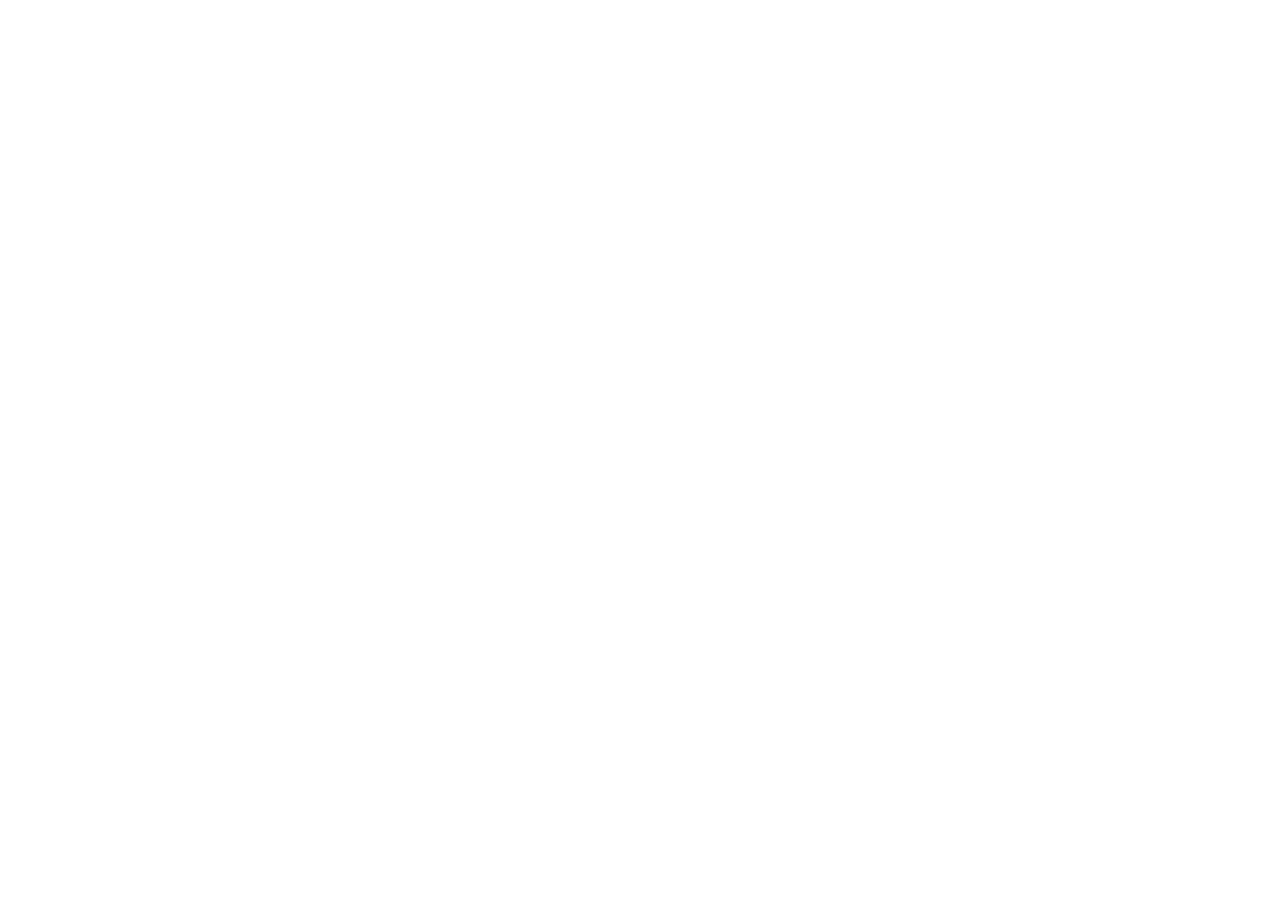
==== index2.html @ 66658f65 "Create index2.html" ====
<!DOCTYPE html>
<html lang="en">
<head>
  <meta charset="UTF-8">
  <meta name="viewport" content="width=device-width, initial-scale=1.0">
  <link rel="stylesheet" href="style2.css">
  <link rel="stylesheet" href="https://fonts.googleapis.com/css?family=Roboto+Mono:100">
  <title>YEA13</title>
</head>
<body>
  <div class="container">
    <div class="text"></div>
  </div>

  <script src="secret2.js"></script>
</body>
</html>
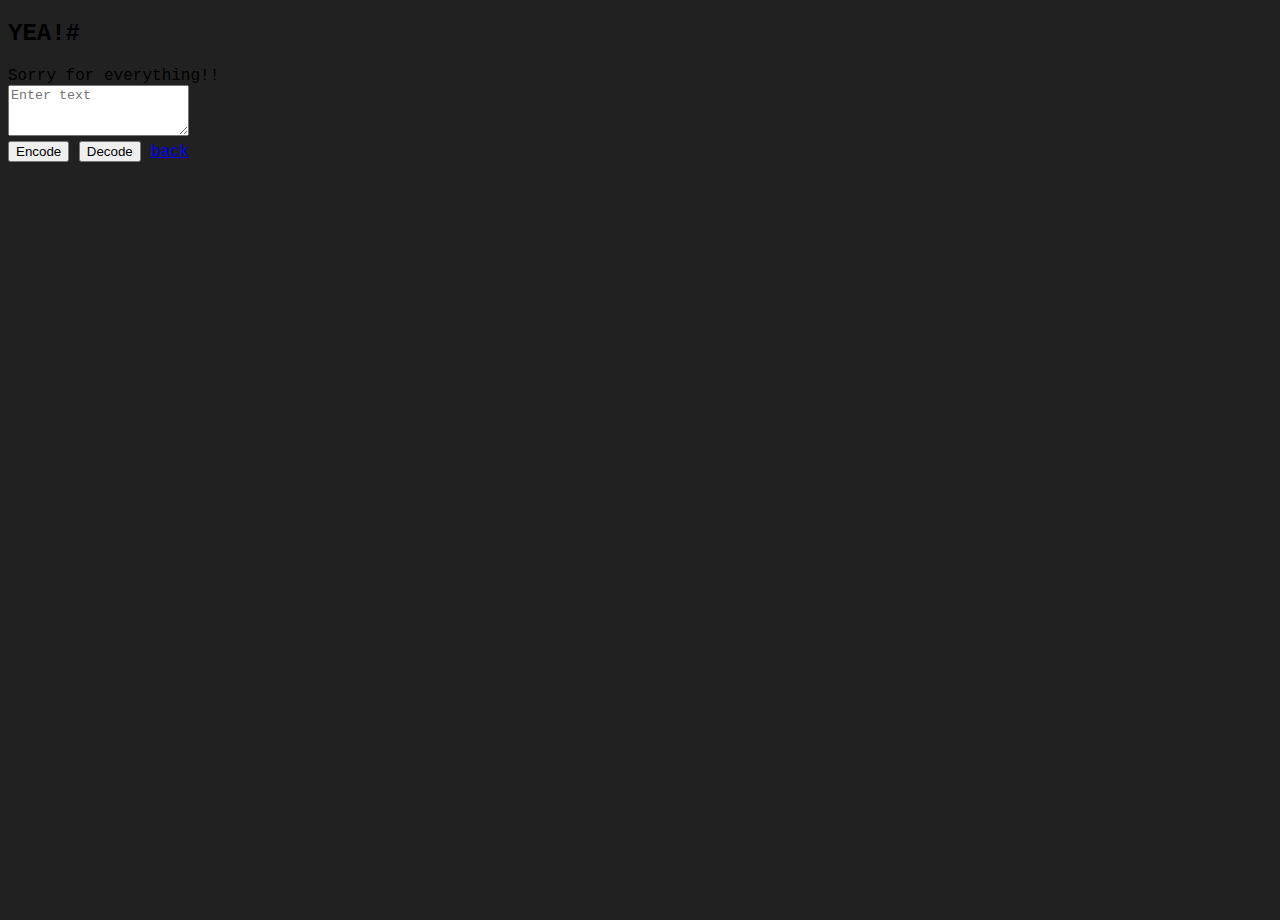
==== commit e1e7403a: "Update index2.html" ====
--- a/index2.html
+++ b/index2.html
@@ -1,17 +1,34 @@
 <!DOCTYPE html>
 <html lang="en">
+
 <head>
   <meta charset="UTF-8">
   <meta name="viewport" content="width=device-width, initial-scale=1.0">
   <link rel="stylesheet" href="style2.css">
-  <link rel="stylesheet" href="https://fonts.googleapis.com/css?family=Roboto+Mono:100">
-  <title>YEA13</title>
+  <title>YEA!#</title>
 </head>
+
 <body>
-  <div class="container">
-    <div class="text"></div>
+
+  <h2>YEA!#</h2>
+
+  <div class="running-text-container">
+    <div class="running-text">
+      Sorry for everything!!
+    </div>
   </div>
+
+  <label for="inputText"></label>
+  <textarea id="inputText" placeholder="Enter text" rows="3"></textarea>
+
+  <br>
+
+  <button class="primary" onclick="encodeText()">Encode</button>
+  <button class="secondary" onclick="decodeText()">Decode</button>
+  <a class="my-button" href="index.html"><span></span>back</a>
+  <div id="outputDiv"></div>
 
   <script src="secret2.js"></script>
 </body>
+
 </html>
--- a/style2.css
+++ b/style2.css
@@ -0,0 +1,23 @@
+html, body {
+    font-family: 'Roboto Mono', monospace;
+    background: #212121;
+    height: 100%;
+  }
+  
+  .container {
+    height: 100%;
+    width: 100%;
+    justify-content: center;
+    align-items: center;
+    display: flex;
+  }
+  
+  .text {
+    font-weight: 100;
+    font-size: 28px;
+    color: #FAFAFA;
+  }
+  
+  .dud {
+    color: #757575;
+  }
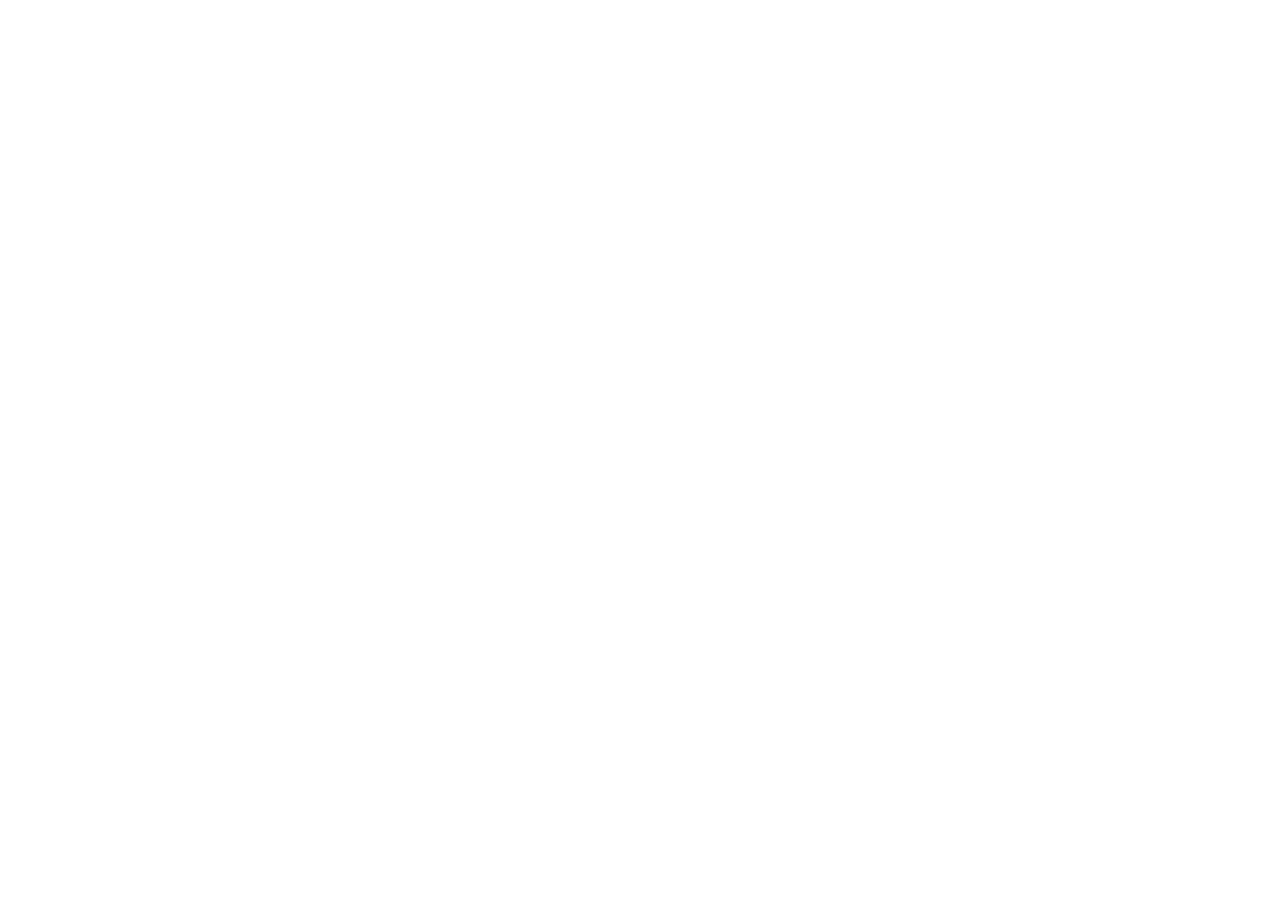
==== commit b16ac74f: "commnt code" ====
--- a/index2.html
+++ b/index2.html
@@ -1,4 +1,4 @@
-<!DOCTYPE html>
+<!-- <!DOCTYPE html>
 <html lang="en">
 
 <head>
@@ -31,4 +31,4 @@
   <script src="secret2.js"></script>
 </body>
 
-</html>
+</html> -->
--- a/style2.css
+++ b/style2.css
@@ -1,23 +1,132 @@
-html, body {
-    font-family: 'Roboto Mono', monospace;
-    background: #212121;
-    height: 100%;
+html {
+  height: 100%;
+  width: 100%;
+}
+
+body {
+  font-family: 'Segoe UI', Tahoma, Geneva, Verdana, sans-serif;
+  text-align: center;
+  margin: 20px;
+  background: url('wb2.png') center/cover fixed no-repeat;
+  background-color: #f8f9fa;
+  color: #343a40;
+  position: relative;
+}
+
+h2 {
+  margin-bottom: 20px;
+}
+
+.running-text-container {
+  position: absolute;
+  top: 28px;
+  left: 0;
+  width: 100%;
+  overflow: hidden;
+}
+
+.running-text {
+  white-space: nowrap;
+  animation: runText 14s linear infinite;
+  opacity: 50%;
+}
+
+@keyframes runText {
+  from {
+    transform: translateX(100%);
   }
-  
-  .container {
-    height: 100%;
+
+  to {
+    transform: translateX(-100%);
+  }
+}
+
+textarea {
+  padding: 10px;
+  font-size: 16px;
+  border: 1px solid #ced4da;
+  border-radius: 5px;
+  width: 80%;
+  box-sizing: border-box;
+  margin-bottom: 15px;
+  resize: vertical;
+  margin: 0 auto;
+  margin-left: 10px;
+  margin-right: 10px;
+}
+
+button {
+  padding: 10px;
+  font-size: 16px;
+  border: none;
+  border-radius: 5px;
+  cursor: pointer;
+  transition: background-color 0.3s;
+  width: 40%;
+  max-width: 200px;
+  margin: 0 5px;
+}
+
+button.primary {
+  background-color: #007bff;
+  color: #fff;
+}
+
+button.secondary {
+  background-color: #6c757d;
+  color: #fff;
+}
+
+button:hover {
+  background-color: #0056b3;
+}
+
+@media (max-width: 768px) {
+  textarea,
+  button {
     width: 100%;
-    justify-content: center;
-    align-items: center;
-    display: flex;
   }
-  
-  .text {
-    font-weight: 100;
-    font-size: 28px;
-    color: #FAFAFA;
+
+  button {
+    margin-top: 10px;
   }
-  
-  .dud {
-    color: #757575;
-  }
+}
+
+
+a.my-button{
+  background-color: #150051;
+  color: #ffffff;
+  font-family: Arial;
+  font-size: 11px;
+  font-weight: 800;
+  font-style: italic;
+  text-decoration: none;
+  padding: 3px 3px;
+  border: 0px solid #ffffff;
+  border-radius: 6px;
+  display: inline-flex;
+  justify-content: center;
+  align-items: center;
+  box-shadow: inset 0px 8px 10px -1px rgba(9.5562744140625,9.53990220860172,9.53990220860172,0.5);
+ }
+ a.my-button span{
+  margin-right: 4px;
+  display: block;
+  width: 11px;
+  height: 11px;
+  background-image: url([data-uri]);
+  background-repeat: no-repeat;
+  background-size: contain;
+  transform: rotate(0deg);
+ }
+ a.my-button:hover{
+  background-color: #f2f2f2;
+ }
+ a.my-button:active{
+  transform: scale(0.95);
+ }
+  a.my-button {
+  position: fixed;
+  top: 20px; /* Adjust the distance from the top */
+  right: 20px; /* Adjust the distance from the right */
+}
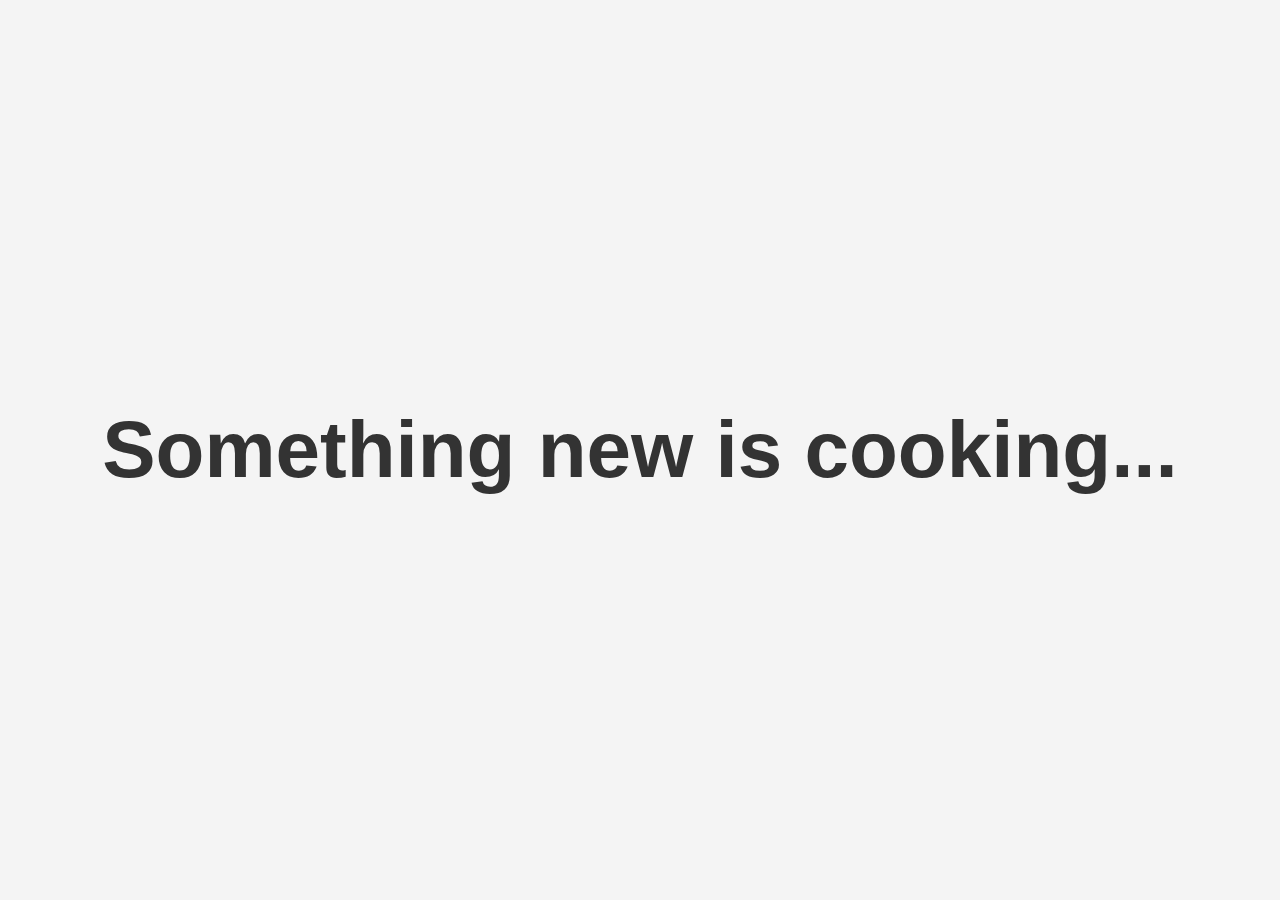
==== commit e581fb38: "Update index2.html" ====
--- a/index2.html
+++ b/index2.html
@@ -1,34 +1,26 @@
-<!-- <!DOCTYPE html>
+<!DOCTYPE html>
 <html lang="en">
-
 <head>
-  <meta charset="UTF-8">
-  <meta name="viewport" content="width=device-width, initial-scale=1.0">
-  <link rel="stylesheet" href="style2.css">
-  <title>YEA!#</title>
+    <meta charset="UTF-8">
+    <meta name="viewport" content="width=device-width, initial-scale=1.0">
+    <title>Something New</title>
+    <style>
+        body {
+            font-family: Arial, sans-serif;
+            display: flex;
+            justify-content: center;
+            align-items: center;
+            height: 100vh;
+            margin: 0;
+            background-color: #f4f4f4;
+        }
+        h1 {
+            font-size: 5rem;
+            color: #333;
+        }
+    </style>
 </head>
-
 <body>
-
-  <h2>YEA!#</h2>
-
-  <div class="running-text-container">
-    <div class="running-text">
-      Sorry for everything!!
-    </div>
-  </div>
-
-  <label for="inputText"></label>
-  <textarea id="inputText" placeholder="Enter text" rows="3"></textarea>
-
-  <br>
-
-  <button class="primary" onclick="encodeText()">Encode</button>
-  <button class="secondary" onclick="decodeText()">Decode</button>
-  <a class="my-button" href="index.html"><span></span>back</a>
-  <div id="outputDiv"></div>
-
-  <script src="secret2.js"></script>
+    <h1>Something new is cooking...</h1>
 </body>
-
-</html> -->
+</html>
